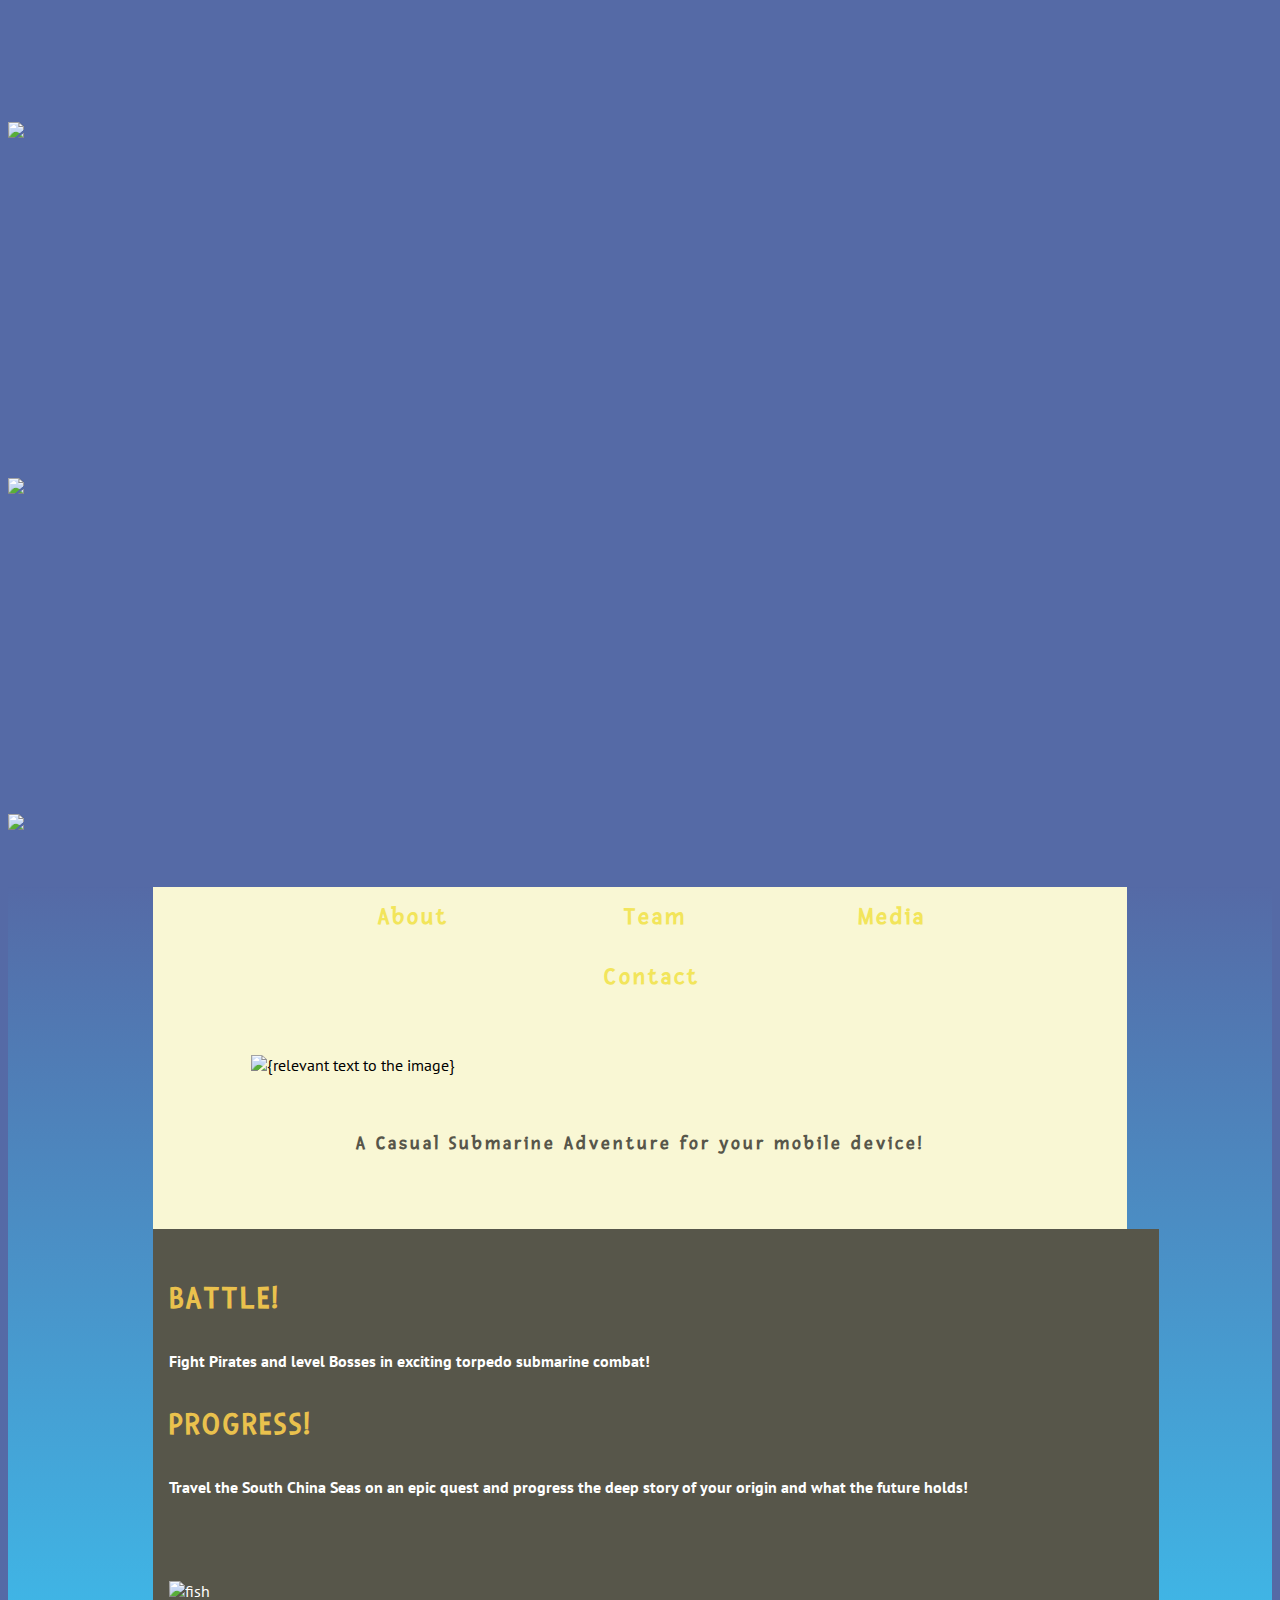
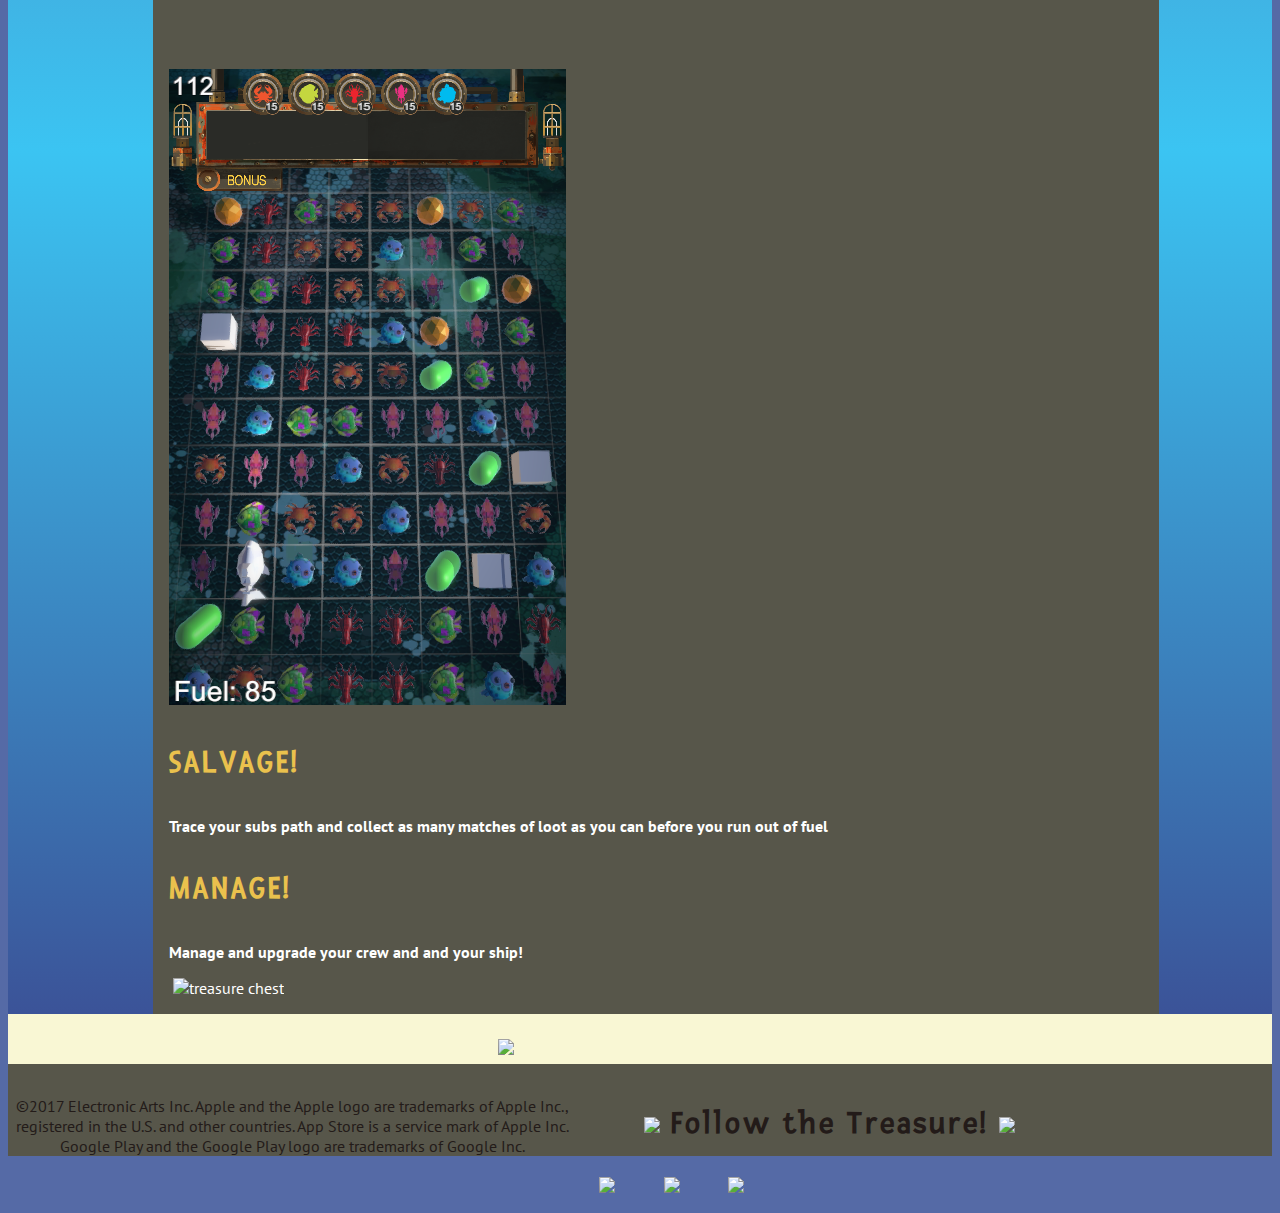
==== about.html @ 159eee76 "updating the  mobile navigation" ====
<!--About Page-->
<!Doctype html>
<html>
<head>
  <title>SOUTH SEA SALVAGE | PLAY NOW</title>
  <link rel="stylesheet" href="foundation/css/foundation.min.css">
  <link rel="stylesheet" href="css/mainstyles.css" type="text/css" />
  <link rel="stylesheet" href="css/mobile.css" type="text/css" />
  <link rel="stylesheet" href="css/desktop.css" type="text/css" />
  <link href="https://fonts.googleapis.com/css?family=Baloo" rel="stylesheet">
</head>
<body>
  <section class="header">
    <div class="row menu">
      <div class="small-2 columns">
        <img class="menu float-left" src="img-2/mobile-menu.png" />
      </div>
      <div class="small-6 columns menu-items">
        <ul class="mobile-nav">
          <li class="plank"><a class="plank" href="about.html">&nbsp;&nbsp;About&nbsp; </a></li>
          <li class="plank"><a class="plank" href="team.html">&nbsp;&nbsp;Team&nbsp;&nbsp;</a></li>
          <li class="plank"><a class="plank" href="media.html">&nbsp;&nbsp;Media&nbsp;</a></li>
          <li class="plank"><a class="plank" href="contact.html">Contact</a></li>
        </ul>
      </div>
      <div class="small-4 columns"><p>&nbsp;</p></div>
    </div>
    <div class="row header">
      <div class="small-12 medium-10 medium-offset-2 large-offset-0 large-4 columns">
        <a href="index.html"><img class="logo" src="img-2/logo-2.png" /></a>
      </div>
      <div class="large-4 columns">&nbsp;</div>
      <div class="small-6 medium-6 large-2 columns"><img class="appstore float-center" src="img-2/appstore.png" /></div>
      <div class="small-6 medium-6 large-2 columns"><img class="googleplay float-center" src="img-2/googleplay.png" /></div>
    </div>
  </section>

  <section class="grass-water">
    <div id="main">
      <div class="row column image">
        <ul class="navbar">
          <li class="plank"><a class="plank" href="about.html">&nbsp;About&nbsp; </a></li>
          <li class="plank"><a class="plank" href="team.html">&nbsp;&nbsp;Team&nbsp;&nbsp;</a></li>
          <li class="plank"><a class="plank" href="media.html">&nbsp;Media&nbsp;</a></li>
          <li class="plank"><a class="plank" href="contact.html">Contact</a></li>
        </ul>
        <img class="banner-img" src="img-2/Facebook.png" alt="{relevant text to the image}" />
        <h3 class="mantra">A Casual Submarine Adventure for your mobile device!</h3>
      </div>
      <div class="row main-content">
        <div class="small-12 large-4 columns"><!--COLUMN ONE vv -->
          <h2>BATTLE!</h2>
          <p><strong>
            Fight Pirates and level Bosses in exciting torpedo submarine combat!
          </strong></p>
          <h2>PROGRESS!</h2>
          <p><strong>
            Travel the South China Seas on an epic quest and progress the deep story of your origin and what the future holds!
          </strong></p>
          <img class="about-img-gameplay float-left" src="img-2/fish.png" alt="fish" />
        </div>
        <div class="small-12 large-4 columns"><!--COLUMN TWO vv -->
          <img class="about-img-gameplay float-center" src="img-2/gameplay.png" alt="gameplay" />
        </div>
        <div class="small-12 large-4 columns"><!--COLUMN THREE vv -->
          <h2>SALVAGE!</h2>
          <p><strong>
            Trace your subs path and collect as many matches of loot as you can before you run out of fuel
          </strong></p>
          <h2>MANAGE!</h2>
          <p><strong>
            Manage and upgrade your crew and and your ship!
          </strong></p>
          <img class="about-img-fish mns"><!--COLUMN TWO vv -->
          <img class="about-img-chest float-left" src="img-2/chest.png" alt="treasure chest" />
        </div>
      </div>
    </div>
  </section>

  <section class="sand">
    <div class="row column">
      <div class="chest"><img class="chest" src="img-2/chest.png" /></div>
        <div class="social">
            <h2 class="follow">
              <img class="coin" src="img-2/coin.png" />
              Follow the Treasure!
              <img class="coin" src="img-2/coin.png" />
            </h2>
          <p class="social"><img class="fb float-right" src="img-2/facebook-icon.png" />
          <img class="ig float-right" src="img-2/instagram-icon.png" />
          <img class="tw float-right" src="img-2/twitter-icon.png" /></p>
        </div>
        </div>
    </div>
  </section>
  <section class="copy">
  <div class="row column copy">
    <p>
    &copy;2017 Electronic Arts Inc. Apple and the Apple logo are
    trademarks of Apple Inc., registered in the U.S. and other countries.
    App Store is a service mark of Apple Inc. Google Play and the Google
    Play logo are trademarks of Google Inc.
    </p>
 </div>
 </section>


</body>
</html>
---- css/mainstyles.css ----
@import url('https://fonts.googleapis.com/css?family=PT+Sans');
@import url('https://fonts.googleapis.com/css?family=Fresca');

body{
  background: url("../img-2/cloud-1.png") no-repeat,
  url("../img-2/cloud-2.png") no-repeat,
  url("../img-2/cloud-3.png") no-repeat,
  linear-gradient(#556AA6, #556AA6);
  background-position: 8% 18%, right top, 50% 30%;
  background-size:20%, 30%, 50%, 100%;
  background-origin: content-box;
  font-family: 'PT Sans', sans-serif;
}

h1, h2, h3, h4, h5, h6 {
  /*font-family: 'Baloo', cursive;*/
  font-family: 'Fresca', sans-serif;
  font-weight:800;
  letter-spacing: 3px;
  color: #EAC14D;
  padding: .5rem 0;
}

section.grass-water{
  background: url("../img-2/palmtrees.png") no-repeat,
  url("../img-2/water-layer.png") no-repeat,
  url("../img-2/treasure.png") no-repeat,
  url("../img-2/treasure.png") no-repeat,
  linear-gradient(#556AA6, #3bc4f2, #3B5398);
  background-position: 50% 20%, 50% 50%, bottom left, bottom right, 50% 50% ;
  background-size:100%, 100%, 40%, 40%;
  background-origin: content-box;
  margin-top: 5rem;
}

section.sand{
  background-color:#f9f7d4;
  padding:2% 0;
}

section.copy {
  background-color:#57564a;
  text-align: center;
  width:100%;
  padding-top:1rem;
  color: #231b19;
}

/*SCREEN SPECIFIC STYLES in their own files*/
---- css/mobile.css ----
@import url('https://fonts.googleapis.com/css?family=Fresca');

@media screen and (max-device-width: 736px) { /*Phone*/
  #main {
    width:100%;
    margin-right:auto;
    margin-left:auto;
    display:block;
  }
  h2{
    font-size:4rem;
  }
  h3{
    font-size:3.5rem;
  }
  h4{
    font-size:3rem;
  }
  h3.mantra{
    text-align:center;
    color: #57564a;
  }
  .navbar {
    display:none;
  }
  .mobile-nav  {
    list-style-type: none; /*to remove bullets*/
    text-align: center;
    margin-top:2rem;
    padding-right:25%;
    width:50%;
  }
  .mobile-nav > li.plank{
    line-height:60px;
    font-size: 1.5rem;
    margin-bottom:2rem;
    font-family: 'Fresca', sans-serif;
    font-weight:800;
    font-size: 4rem;
    letter-spacing: 3px;
  }
  .mobile-nav a.plank {
    text-decoration: none;
    color:#F2E55B;
    text-align:center;
    background: url("../img-2/plank-2.png") no-repeat bottom center;
    background-size:180%;
    padding:.3rem 8rem;
  }
  .phone {
    display:none;
  }
  .logo{
    padding-top:9%;
    width:40rem;
  }
  h2.follow{
    font-size:2rem;
    text-align: center;
    color: #231b19;
  }
  img.banner-img {
    width:100%;
    margin-left: auto ;
    margin-right: auto ;
    display:block;
    padding:2rem;
  }
  .image {
    width: 100%;
    margin-left: auto ;
    margin-right: auto ;
    background-color:#f9f7d4;
  }
  .characters {
    height:auto;
    width:100%;
  }
  img.menu{
    width:120px;
    margin:1% 0 0 -1%;
  }
  div.row.small{
    padding: 5rem 0 2rem;
  }
  .appstore{
    width:100%;
  }
  .googleplay{
    width:100%;
  }
  .fb, .tw, .ig {
    padding: 0 5%;
    width:10.5rem;
  }
  a.team-link{
    color:#EAC14D;
  }
  a.team-link:hover{
    color:#f9f7d4;
  }
  p.team-desc{
    width:75%;
  }
  img.coin{
    width:5rem;
  }
  div.chest {
    width:100%;
  }
  p.social{
    width:54%;
    margin-right:auto;
    margin-left:auto;
    display:block;
  }
  img.chest {
    padding-left:40%;
  }
  div.social{
    margin-top:2rem;
    width:100%;
    margin-bottom:2%;
  }
  h2.follow{
    font-size:4rem;
  }
  div.row.main-content {
    background-color:#57564a;
    width:100%;
  }
  div.row.main-content div.small-12 p {
    padding:1rem;
    color:white;
    font-size:2.5rem;
    clear:both;
  }
  div.row.main-content div.small-12 h2 {
    font-size:3.5rem;
    clear:both;
  }
  button {
    width:15rem;
    height:4rem;
    font-family: 'PT Sans', sans-serif;
    font-weight:bold;
    letter-spacing: 1.5px;
    font-size:1.1em;
    border: 2px solid #EAC14D;
    background-color:#EAC14D;
    color:#57564a;
  }
  div.about-img-chest {
    width:auto;
    height:20%;
  }
}
---- css/desktop.css ----
@import url('https://fonts.googleapis.com/css?family=Fresca');
@media screen and (min-device-width: 737px) { /*Desktop*/
  #main {
    width:77%;
    margin-right:auto;
    margin-left:auto;
    display:block;
  }
  h3.mantra{
    text-align:center;
    color: #57564a;
  }
  div.row.small{
    display:none;
  }
  .menu {
    display:none;
  }
  .characters {
    display:none;
  }
  h2.follow{
    font-size:2rem;
    text-align: center;
    color: #231b19;
  }
  .phone {
    height:auto;
    width:35%;
  }
  img.banner-img {
    width:80%;
    margin-left: auto ;
    margin-right: auto ;
    display:block;
    padding:2rem 0;
  }

  .image {
    width: 100%;
    margin-left: auto ;
    margin-right: auto ;
    padding:0 0 3rem;
    background-color:#f9f7d4;
  }
  .navbar  {
    list-style-type: none; /*to remove bullets*/
    text-align: center;
    margin-top:-1.7rem;
    padding-right:1rem;
  }
  .navbar > li.plank{
    display:inline;
    line-height:60px;
    font-size: 1.5rem;
    margin-bottom: 2rem;
    width:5rem;
    font-family: 'Fresca', sans-serif;
    font-weight:800;
    letter-spacing: 3px;
  }
  a.plank {
    text-decoration: none;
    color:#F2E55B;
    text-align:center;
    padding: .5rem 4.35rem;
    background: url("../img-2/plank-2.png") no-repeat bottom center;
    background-size:14rem;
    width:5rem;
  }
  div.row.main-content {
    background-color:#57564a;
    width:100%;
  }
  div.main-content{
    padding:1rem;
    color:white;
  }
  div.row.main-content div.small-12 h2 {
    font-size:2rem;
    clear:both;
  }
  .about-img-gameplay{
    padding-top: 7%;
  }
  div.main-content a{
    color:#EAC14D;
  }
  div.main-content a:hover{
    color:#f9f7d4;
  }
  button {
    color:white;
    width:10rem;
    height:3rem;
    border: 2px solid #EAC14D;
    background-color:#57564a;
    font-family: 'PT Sans', sans-serif;
    font-weight:bold;
    letter-spacing: 1.5px;
    font-size:1.3em;
  }
  button:hover {
    border: 2px solid #EAC14D;
    background-color:#EAC14D;
    color:#57564a;
  }
  p.team-desc{
    width:75%;
  }
  .logo{
    padding-top:9%;
  }
  .appstore{
    width:100%;
    padding-top:25%;
  }
  .googleplay{
    width:100%;
    padding-top:25%;
  }
  p.social{
    margin-right:12%;
  }
  .fb, .tw, .ig {
    padding: 0 5%;
  }
  div.chest {
    float:left;
    width:40%;
  }
  img.chest {
    float:right;
  }
  div.social{
    margin-top:2rem;
    margin-right:15%;
    width:40%;
    float:right;
  }

}
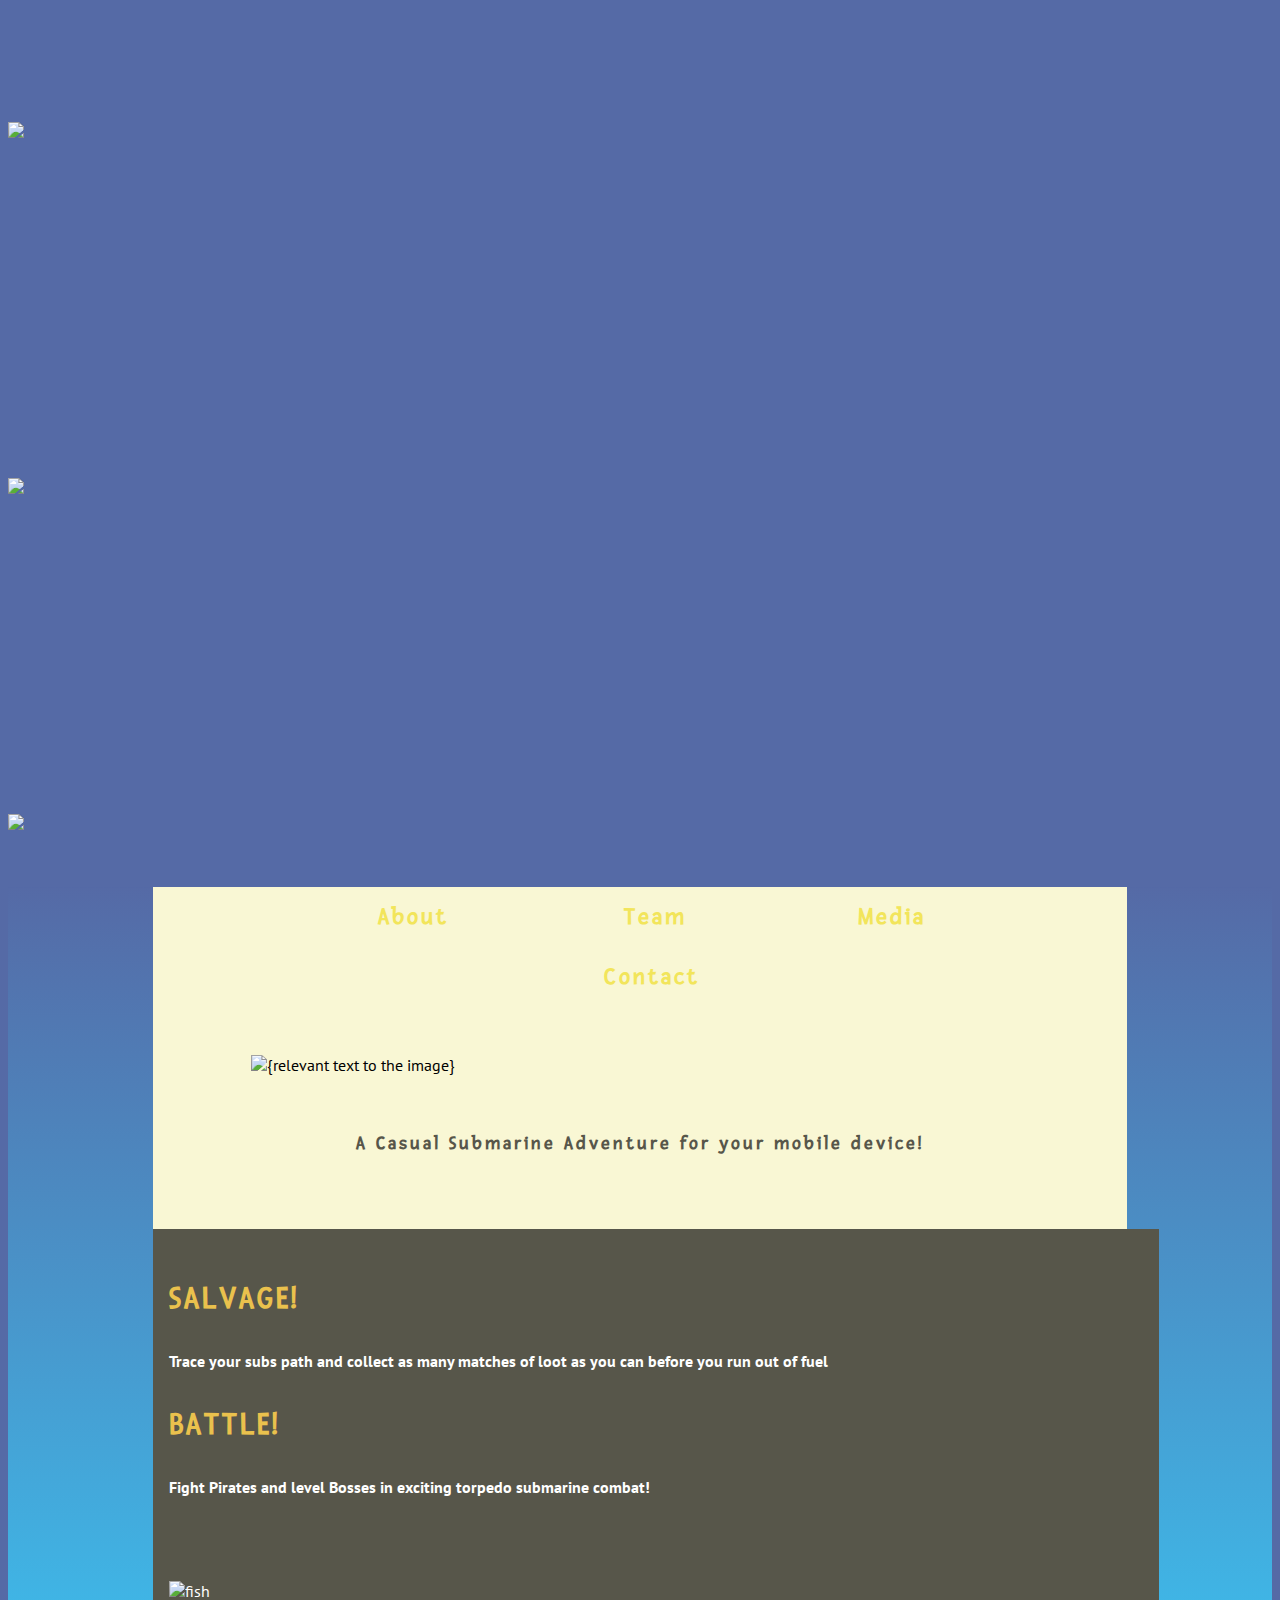
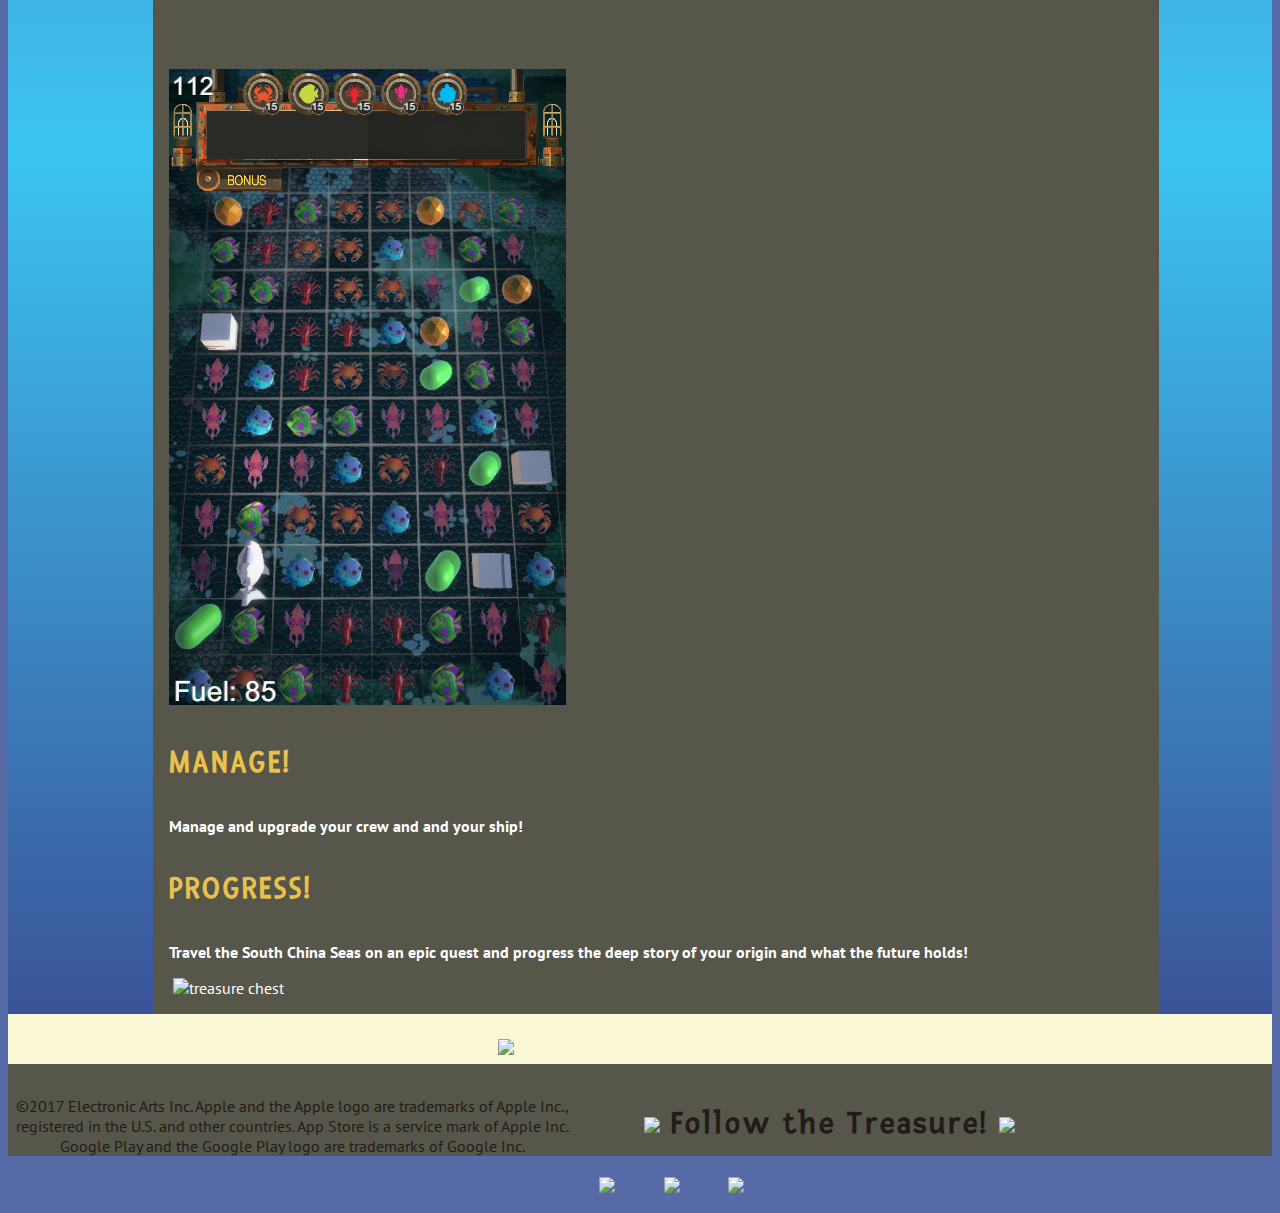
==== commit e6b7612c: "updating the  mobile navigation" ====
--- a/about.html
+++ b/about.html
@@ -15,7 +15,7 @@
       <div class="small-2 columns">
         <img class="menu float-left" src="img-2/mobile-menu.png" />
       </div>
-      <div class="small-6 columns menu-items">
+      <div class="small-8 columns menu-items">
         <ul class="mobile-nav">
           <li class="plank"><a class="plank" href="about.html">&nbsp;&nbsp;About&nbsp; </a></li>
           <li class="plank"><a class="plank" href="team.html">&nbsp;&nbsp;Team&nbsp;&nbsp;</a></li>
@@ -23,7 +23,7 @@
           <li class="plank"><a class="plank" href="contact.html">Contact</a></li>
         </ul>
       </div>
-      <div class="small-4 columns"><p>&nbsp;</p></div>
+      <div class="small-2 columns"><p>&nbsp;</p></div>
     </div>
     <div class="row header">
       <div class="small-12 medium-10 medium-offset-2 large-offset-0 large-4 columns">
@@ -49,13 +49,13 @@
       </div>
       <div class="row main-content">
         <div class="small-12 large-4 columns"><!--COLUMN ONE vv -->
+          <h2>SALVAGE!</h2>
+          <p><strong>
+            Trace your subs path and collect as many matches of loot as you can before you run out of fuel
+          </strong></p>
           <h2>BATTLE!</h2>
           <p><strong>
             Fight Pirates and level Bosses in exciting torpedo submarine combat!
-          </strong></p>
-          <h2>PROGRESS!</h2>
-          <p><strong>
-            Travel the South China Seas on an epic quest and progress the deep story of your origin and what the future holds!
           </strong></p>
           <img class="about-img-gameplay float-left" src="img-2/fish.png" alt="fish" />
         </div>
@@ -63,13 +63,13 @@
           <img class="about-img-gameplay float-center" src="img-2/gameplay.png" alt="gameplay" />
         </div>
         <div class="small-12 large-4 columns"><!--COLUMN THREE vv -->
-          <h2>SALVAGE!</h2>
-          <p><strong>
-            Trace your subs path and collect as many matches of loot as you can before you run out of fuel
-          </strong></p>
           <h2>MANAGE!</h2>
           <p><strong>
             Manage and upgrade your crew and and your ship!
+          </strong></p>
+          <h2>PROGRESS!</h2>
+          <p><strong>
+            Travel the South China Seas on an epic quest and progress the deep story of your origin and what the future holds!
           </strong></p>
           <img class="about-img-fish mns"><!--COLUMN TWO vv -->
           <img class="about-img-chest float-left" src="img-2/chest.png" alt="treasure chest" />
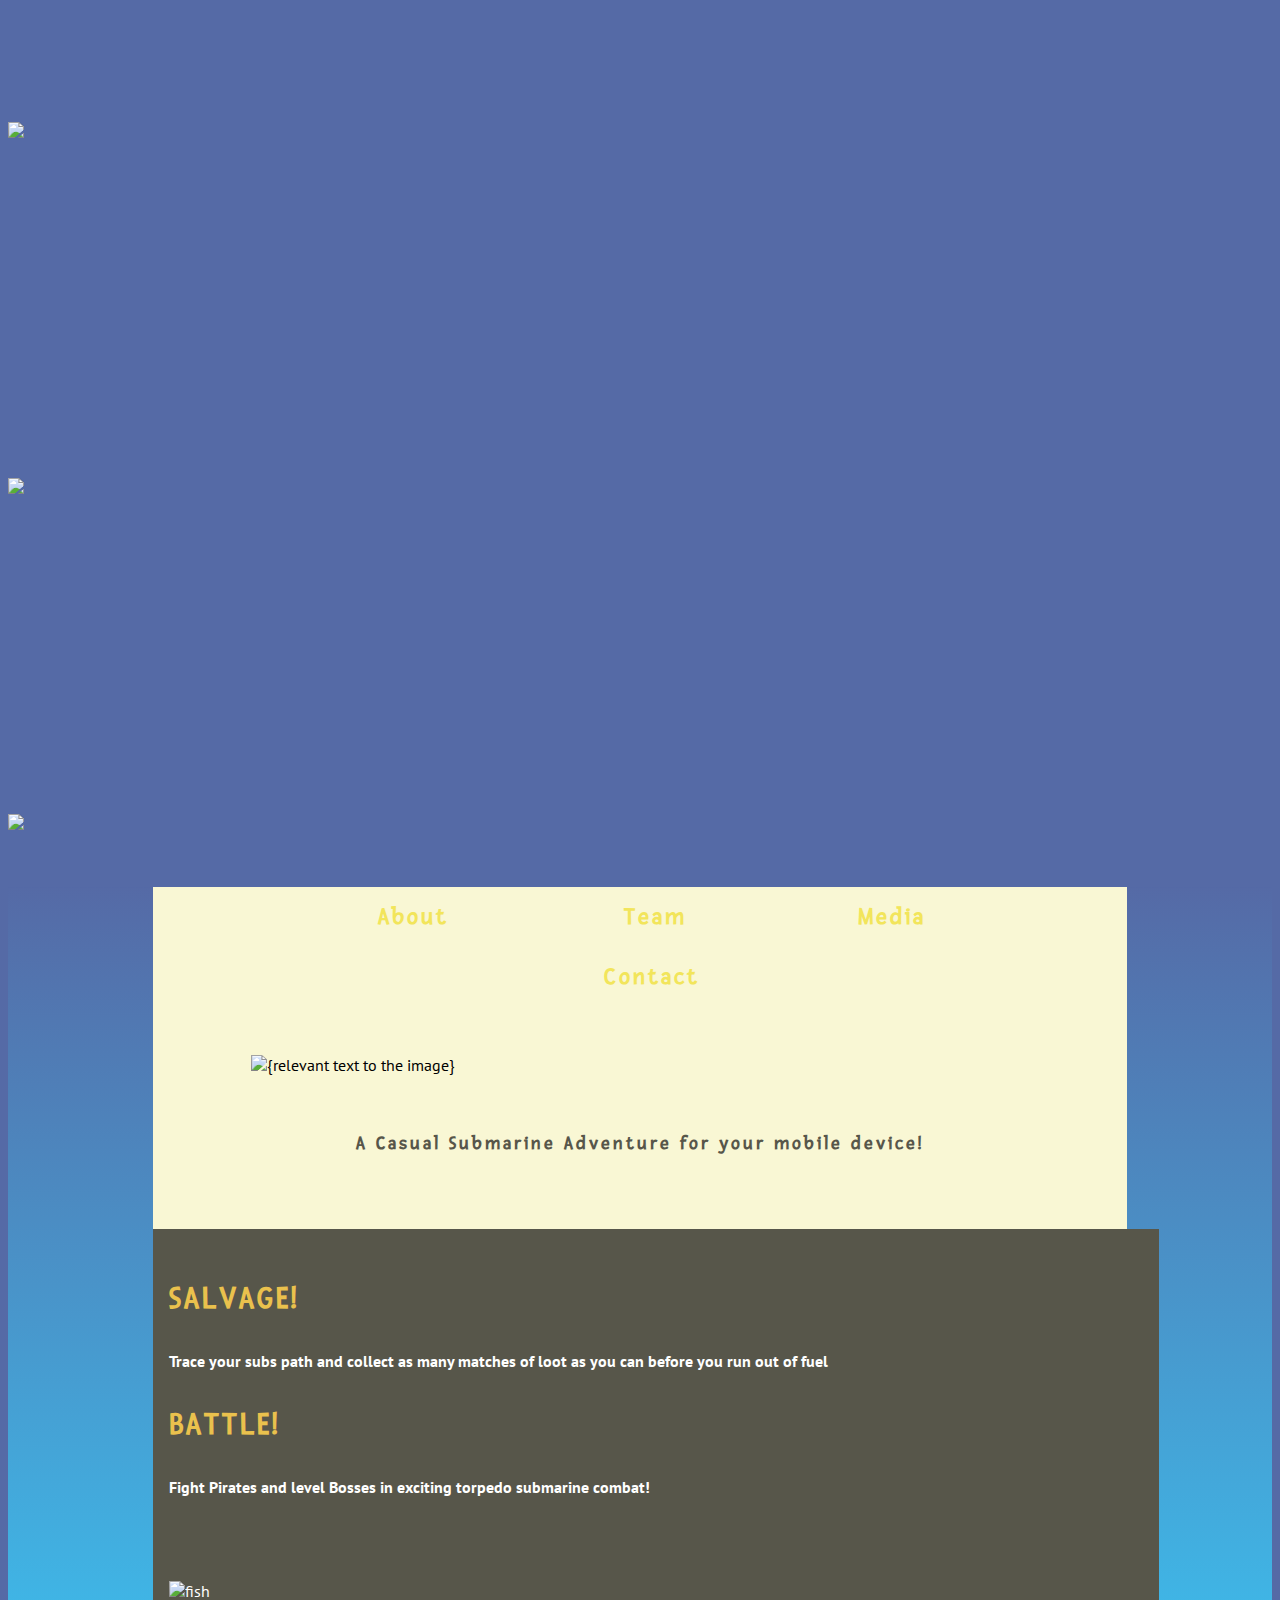
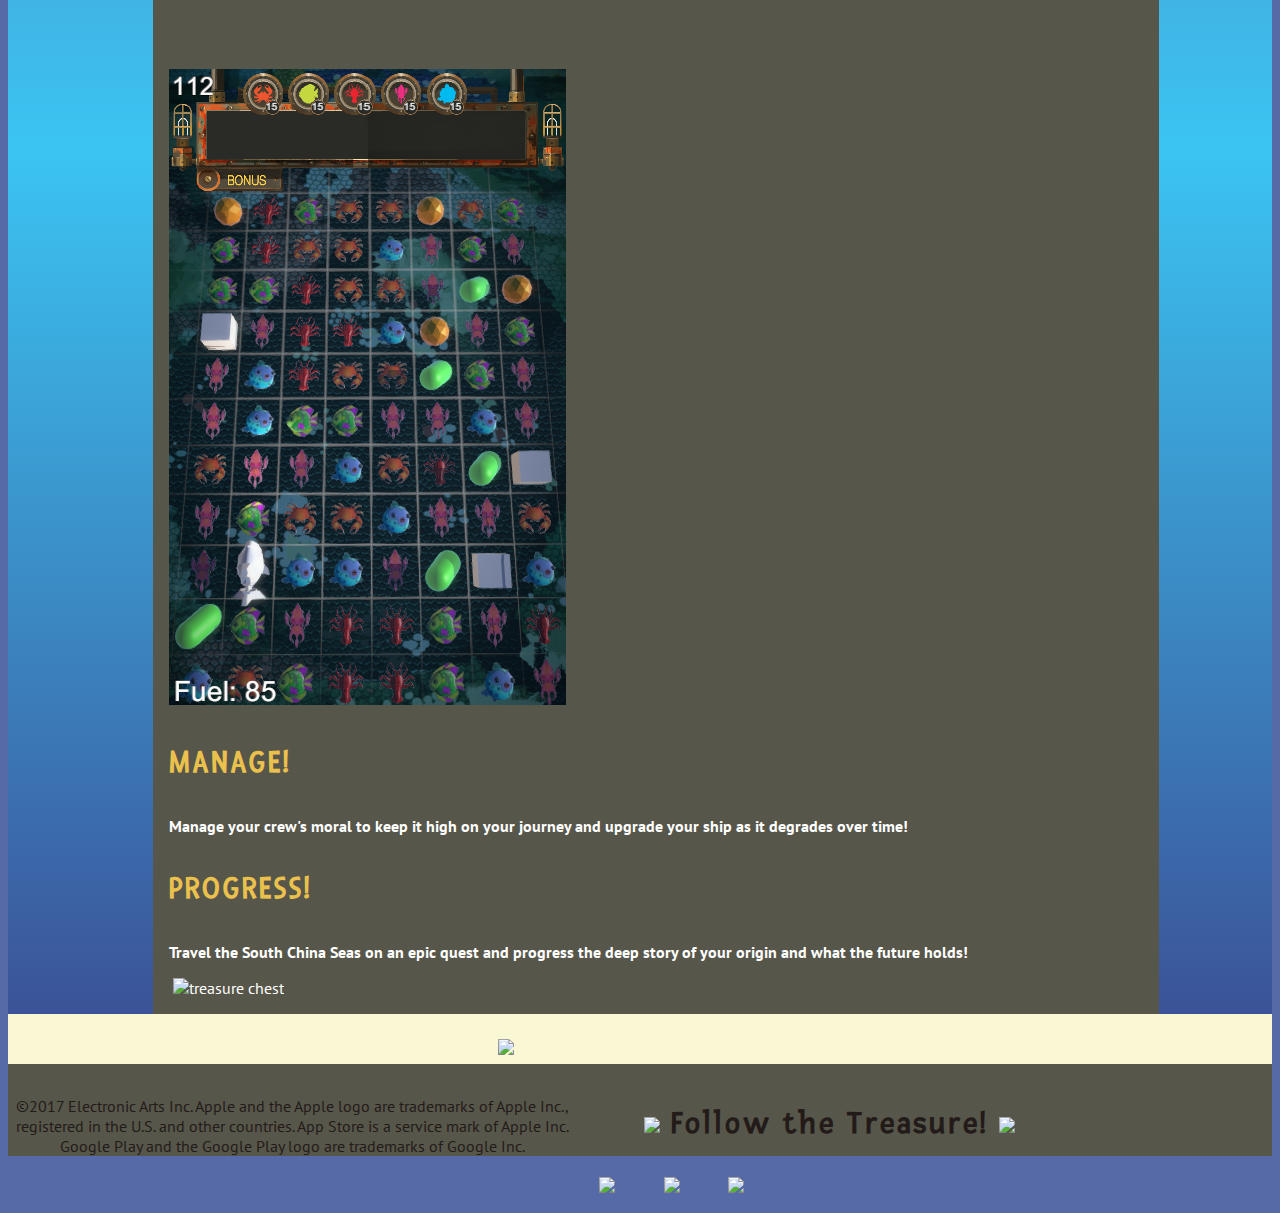
==== commit feeb5212: "updating the  mobile navigation" ====
--- a/about.html
+++ b/about.html
@@ -65,7 +65,7 @@
         <div class="small-12 large-4 columns"><!--COLUMN THREE vv -->
           <h2>MANAGE!</h2>
           <p><strong>
-            Manage and upgrade your crew and and your ship!
+            Manage your crew's moral to keep it high on your journey and upgrade your ship as it degrades over time!
           </strong></p>
           <h2>PROGRESS!</h2>
           <p><strong>
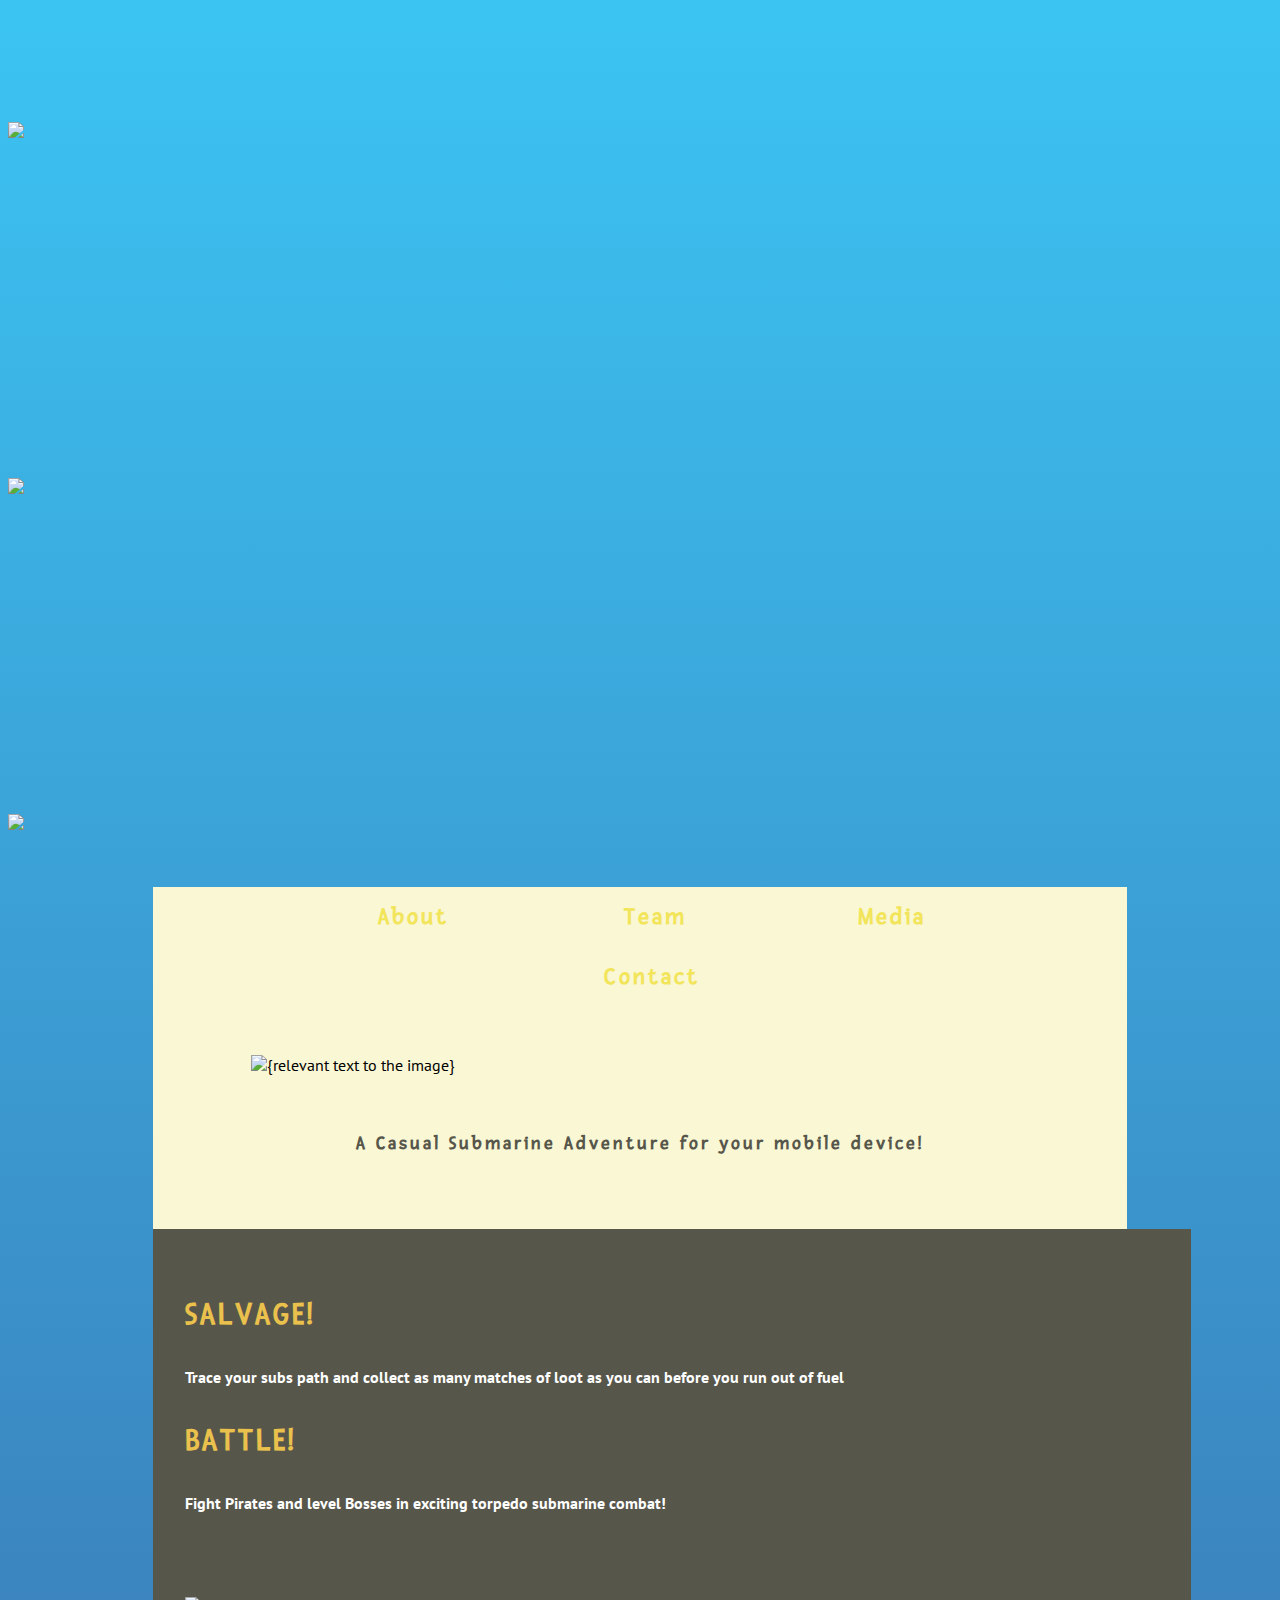
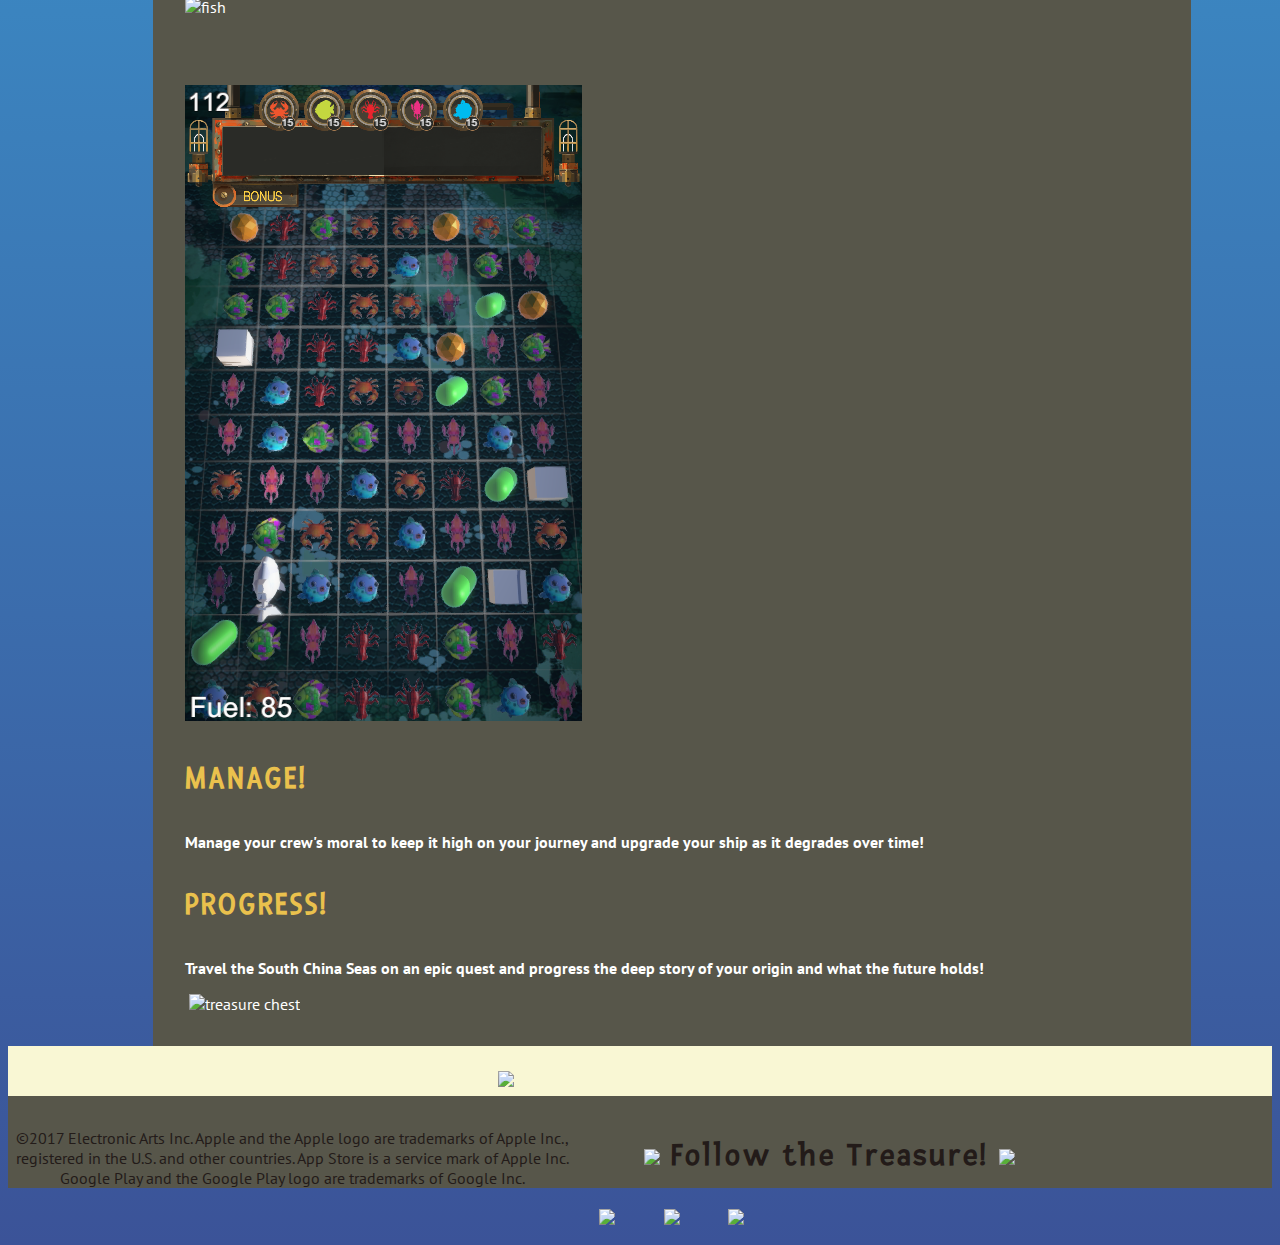
==== commit 7e96101c: "pls work" ====
--- a/about.html
+++ b/about.html
@@ -13,14 +13,14 @@
   <section class="header">
     <div class="row menu">
       <div class="small-2 columns">
-        <img class="menu float-left" src="img-2/mobile-menu.png" />
+        <img class="menu " src="img-2/mobile-menu.png" />
       </div>
       <div class="small-8 columns menu-items">
         <ul class="mobile-nav">
-          <li class="plank"><a class="plank" href="about.html">&nbsp;&nbsp;About&nbsp; </a></li>
-          <li class="plank"><a class="plank" href="team.html">&nbsp;&nbsp;Team&nbsp;&nbsp;</a></li>
-          <li class="plank"><a class="plank" href="media.html">&nbsp;&nbsp;Media&nbsp;</a></li>
-          <li class="plank"><a class="plank" href="contact.html">Contact</a></li>
+          <li class="plank"><a class="plank" href="about.html">A</a></li>
+          <li class="plank"><a class="plank" href="team.html">T</a></li>
+          <li class="plank"><a class="plank" href="media.html">M</a></li>
+          <li class="plank"><a class="plank" href="contact.html">C</a></li>
         </ul>
       </div>
       <div class="small-2 columns"><p>&nbsp;</p></div>
--- a/css/mainstyles.css
+++ b/css/mainstyles.css
@@ -4,10 +4,9 @@
 body{
   background: url("../img-2/cloud-1.png") no-repeat,
   url("../img-2/cloud-2.png") no-repeat,
-  url("../img-2/cloud-3.png") no-repeat,
-  linear-gradient(#556AA6, #556AA6);
-  background-position: 8% 18%, right top, 50% 30%;
-  background-size:20%, 30%, 50%, 100%;
+  linear-gradient(#3bc4f2, #3B5398);
+  background-position: 3rem 14rem, right top, top;
+  background-size:20%, 30%, 100%;
   background-origin: content-box;
   font-family: 'PT Sans', sans-serif;
 }
@@ -22,13 +21,12 @@
 }
 
 section.grass-water{
-  background: url("../img-2/palmtrees.png") no-repeat,
-  url("../img-2/water-layer.png") no-repeat,
+  background: url("../img-2/palm-trees-water.png") no-repeat,
   url("../img-2/treasure.png") no-repeat,
-  url("../img-2/treasure.png") no-repeat,
-  linear-gradient(#556AA6, #3bc4f2, #3B5398);
-  background-position: 50% 20%, 50% 50%, bottom left, bottom right, 50% 50% ;
-  background-size:100%, 100%, 40%, 40%;
+  url("../img-2/treasure.png") no-repeat
+  /*linear-gradient(#556AA6, #3bc4f2, )*/;
+  background-position: 50% 12rem, bottom left, bottom right, 50% 50% ;
+  background-size:100%, 40%, 40%;
   background-origin: content-box;
   margin-top: 5rem;
 }
@@ -46,4 +44,9 @@
   color: #231b19;
 }
 
+.banner-img {
+  width:2%;
+  height:2%;
+}
+
 /*SCREEN SPECIFIC STYLES in their own files*/
--- a/css/mobile.css
+++ b/css/mobile.css
@@ -23,6 +23,11 @@
   .navbar {
     display:none;
   }
+  div.row.menu {
+    width:120px;
+    height:120px;
+    /*overflow: hidden;*/
+  }
   .mobile-nav  {
     list-style-type: none; /*to remove bullets*/
     text-align: center;
@@ -33,7 +38,7 @@
   .mobile-nav > li.plank{
     line-height:60px;
     font-size: 1.5rem;
-    margin-bottom:2rem;
+    margin-bottom:4rem;
     font-family: 'Fresca', sans-serif;
     font-weight:800;
     font-size: 4rem;
@@ -44,8 +49,8 @@
     color:#F2E55B;
     text-align:center;
     background: url("../img-2/plank-2.png") no-repeat bottom center;
-    background-size:180%;
-    padding:.3rem 8rem;
+    background-size:120%;
+    padding:1rem 15rem;
   }
   .phone {
     display:none;
--- a/css/desktop.css
+++ b/css/desktop.css
@@ -73,7 +73,7 @@
     width:100%;
   }
   div.main-content{
-    padding:1rem;
+    padding:2rem;
     color:white;
   }
   div.row.main-content div.small-12 h2 {
@@ -105,8 +105,25 @@
     background-color:#EAC14D;
     color:#57564a;
   }
+  h2.team-title{
+    text-align:center;
+  }
   p.team-desc{
     width:75%;
+  }
+  p.media{
+    -webkit-column-count: 2;
+    -moz-column-count: 2;
+    column-count:2;
+
+    -webkit-column-gap: 1rem; /* Chrome, Safari, Opera */
+    -moz-column-gap: 1rem; /* Firefox */
+    column-gap: 1rem;
+
+    -webkit-column-width: 45%; /* Chrome, Safari, Opera */
+    -moz-column-width: 45%; /* Firefox */
+    column-width: 45%;
+
   }
   .logo{
     padding-top:9%;
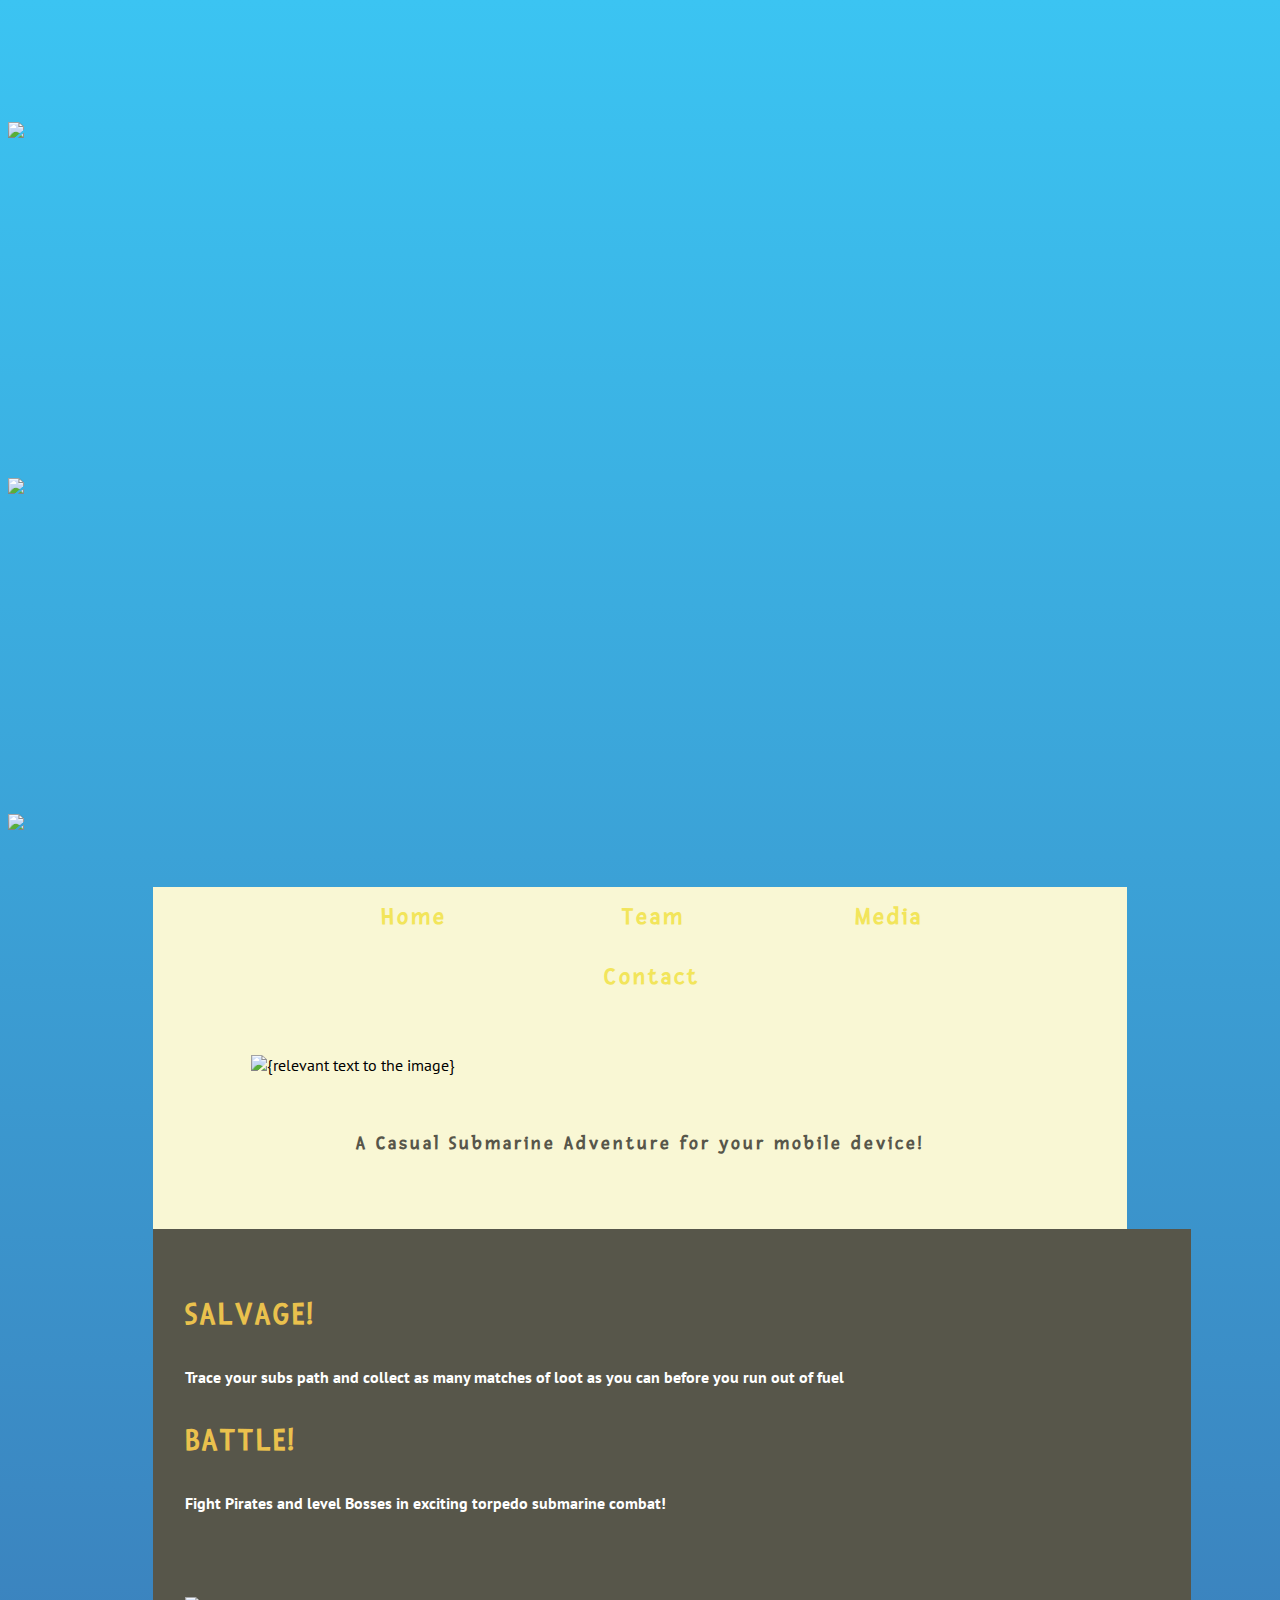
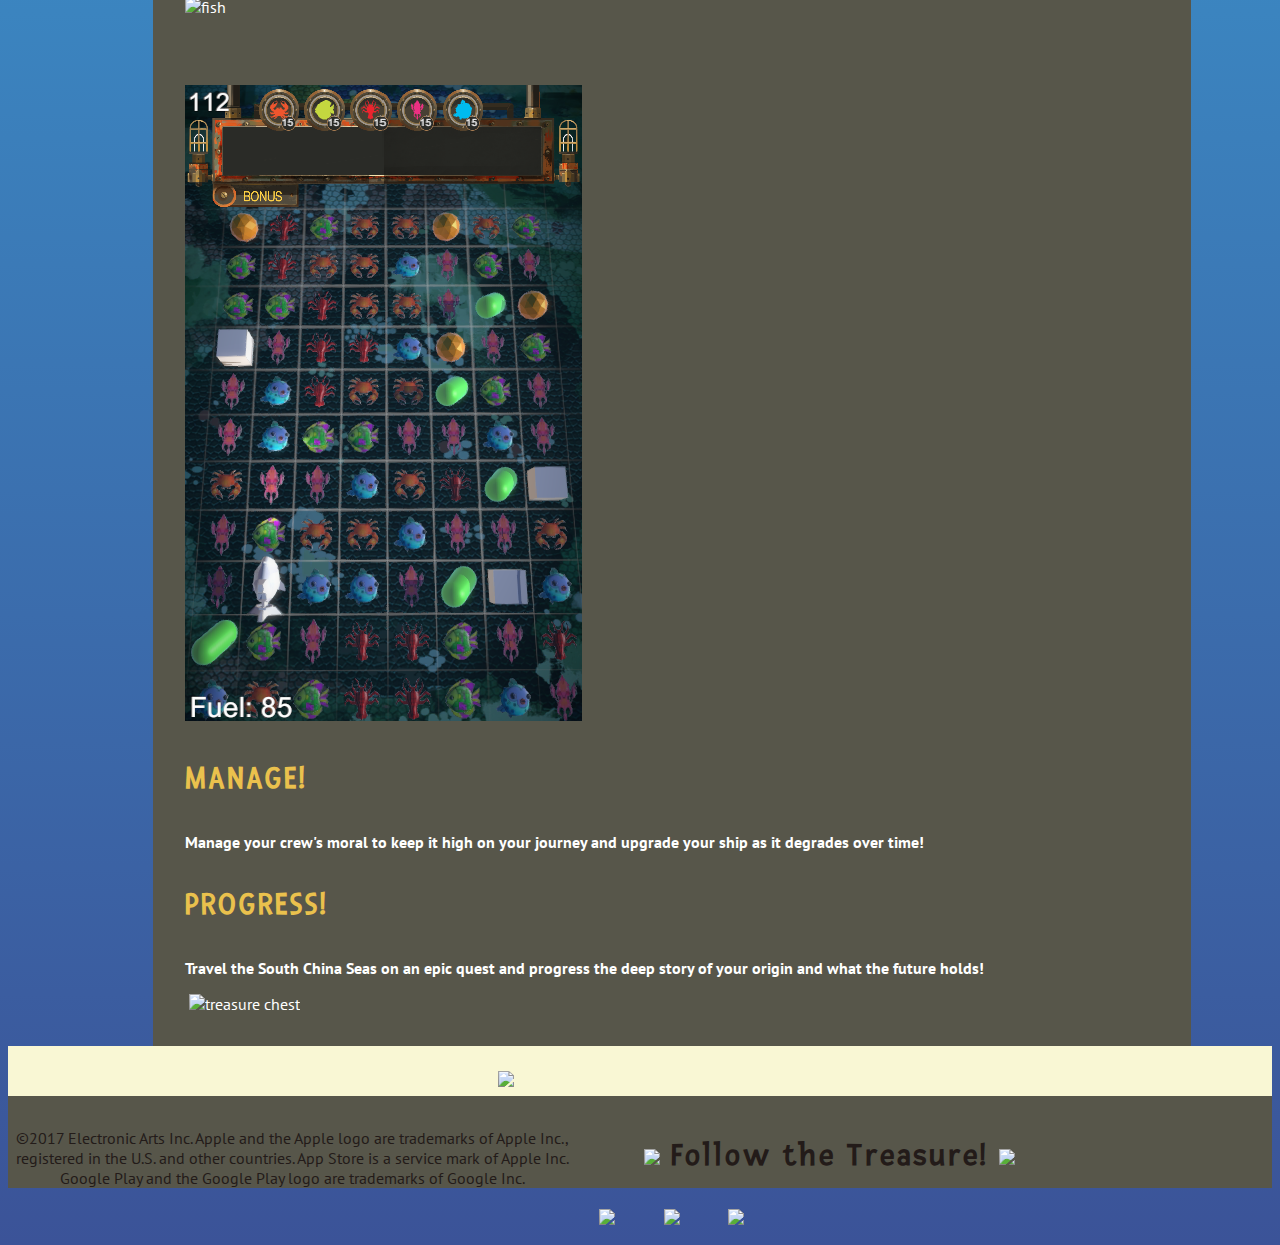
==== commit 03bab7da: "mobile nave removed about" ====
--- a/about.html
+++ b/about.html
@@ -10,20 +10,16 @@
   <link href="https://fonts.googleapis.com/css?family=Baloo" rel="stylesheet">
 </head>
 <body>
-  <section class="header">
+  <section class="top">
     <div class="row menu">
-      <div class="small-2 columns">
-        <img class="menu " src="img-2/mobile-menu.png" />
-      </div>
-      <div class="small-8 columns menu-items">
+      <nav class="small-12 columns menu-items">
         <ul class="mobile-nav">
-          <li class="plank"><a class="plank" href="about.html">A</a></li>
-          <li class="plank"><a class="plank" href="team.html">T</a></li>
-          <li class="plank"><a class="plank" href="media.html">M</a></li>
-          <li class="plank"><a class="plank" href="contact.html">C</a></li>
+          <!-- <li class="plank"><a class="plank" href="index.html"><img src="img-2/home-mobile.png" alt="home"/></a></li> -->
+          <li class="plank"><a class="plank" href="team.html"><img src="img-2/team-mobile.png" alt="team"/></a></li>
+          <li class="plank"><a class="plank" href="media.html"><img src="img-2/media-mobile.png" alt="media"/></a></li>
+          <li class="plank"><a class="plank" href="contact.html"><img src="img-2/contact-mobile.png" alt="contact"/></a></li>
         </ul>
-      </div>
-      <div class="small-2 columns"><p>&nbsp;</p></div>
+      </nav>
     </div>
     <div class="row header">
       <div class="small-12 medium-10 medium-offset-2 large-offset-0 large-4 columns">
@@ -39,7 +35,7 @@
     <div id="main">
       <div class="row column image">
         <ul class="navbar">
-          <li class="plank"><a class="plank" href="about.html">&nbsp;About&nbsp; </a></li>
+          <li class="plank"><a class="plank" href="index.html">&nbsp;Home&nbsp; </a></li>
           <li class="plank"><a class="plank" href="team.html">&nbsp;&nbsp;Team&nbsp;&nbsp;</a></li>
           <li class="plank"><a class="plank" href="media.html">&nbsp;Media&nbsp;</a></li>
           <li class="plank"><a class="plank" href="contact.html">Contact</a></li>
--- a/css/mobile.css
+++ b/css/mobile.css
@@ -1,6 +1,9 @@
 @import url('https://fonts.googleapis.com/css?family=Fresca');
 
 @media screen and (max-device-width: 736px) { /*Phone*/
+  div.row.header{
+    margin-top:20rem;
+  }
   #main {
     width:100%;
     margin-right:auto;
@@ -24,33 +27,38 @@
     display:none;
   }
   div.row.menu {
-    width:120px;
+    width:100%;
     height:120px;
-    /*overflow: hidden;*/
+    background-color: rgba(56, 197, 243, .75);
+    position:fixed;
+    margin-top:-20em;
   }
   .mobile-nav  {
     list-style-type: none; /*to remove bullets*/
-    text-align: center;
-    margin-top:2rem;
-    padding-right:25%;
-    width:50%;
+    padding:10px 0;
   }
-  .mobile-nav > li.plank{
+  li.plank{
     line-height:60px;
-    font-size: 1.5rem;
-    margin-bottom:4rem;
+    font-size: 2rem;
     font-family: 'Fresca', sans-serif;
     font-weight:800;
     font-size: 4rem;
     letter-spacing: 3px;
+    height:10rem;
+    width:10rem;
+    text-align:center;
+    float:left;
+    margin-right: 7%;
+    margin-left:7%;
   }
-  .mobile-nav a.plank {
+  a.plank {
+    padding-top:2rem;
     text-decoration: none;
     color:#F2E55B;
-    text-align:center;
-    background: url("../img-2/plank-2.png") no-repeat bottom center;
-    background-size:120%;
-    padding:1rem 15rem;
+  }
+  a.plank > img {
+    height:6rem;
+    width:6rem;
   }
   .phone {
     display:none;
@@ -80,10 +88,6 @@
   .characters {
     height:auto;
     width:100%;
-  }
-  img.menu{
-    width:120px;
-    margin:1% 0 0 -1%;
   }
   div.row.small{
     padding: 5rem 0 2rem;
